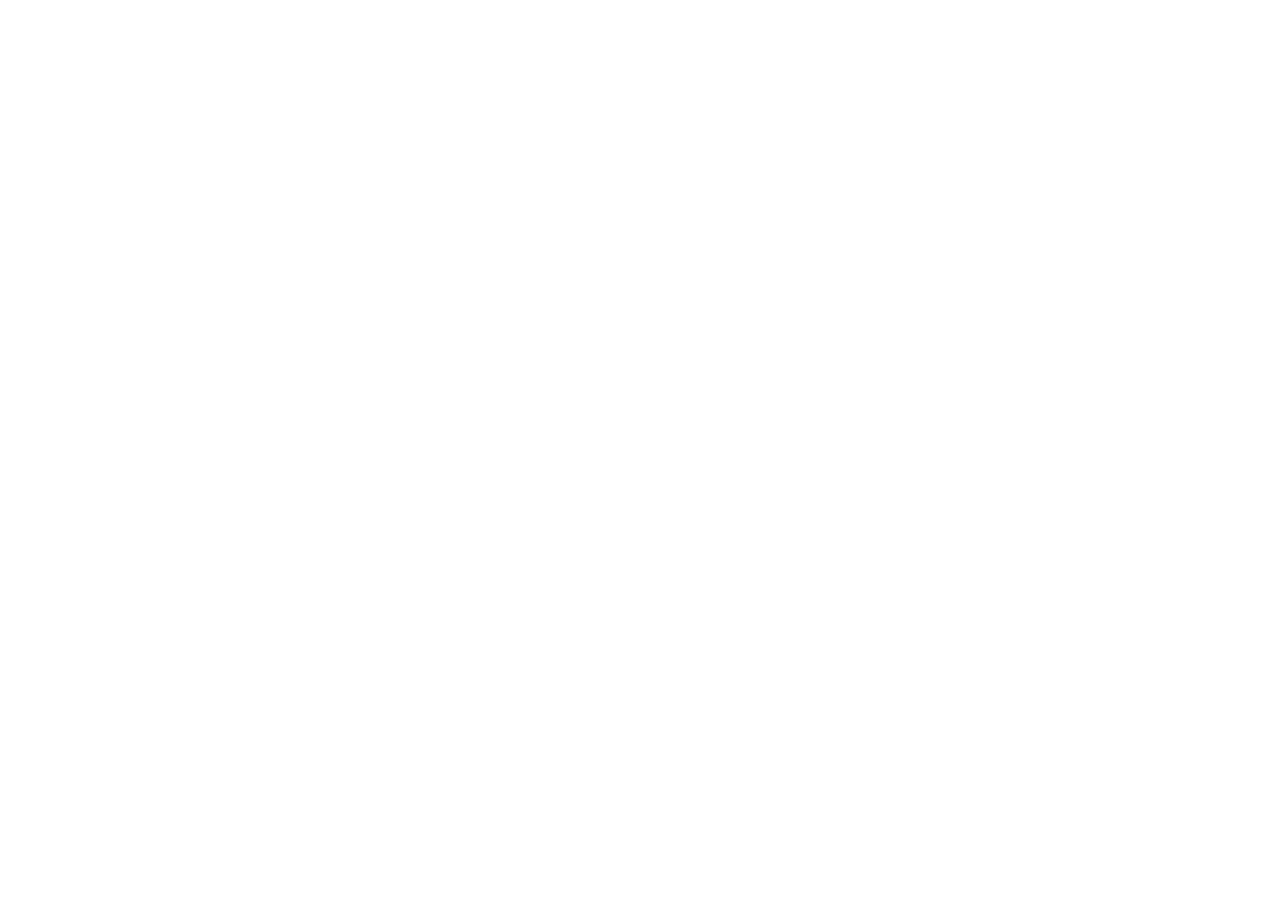
==== index.html @ dd4efa6f "initial commit" ====
<!DOCTYPE html>
<html lang="en">
<head>
    <meta charset="UTF-8">
    <meta http-equiv="X-UA-Compatible" content="IE=edge">
    <meta name="viewport" content="width=device-width, initial-scale=1.0">
    <link rel="stylesheet" href="https://stackpath.bootstrapcdn.com/bootstrap/4.3.1/css/bootstrap.min.css"/>
    <link rel="stylesheet" href="./assets/css/style.css"/>
    <title>Weather Dashboard</title>
</head>
<body>
    <header class="col md-12"></header>
    
</body>
</html>
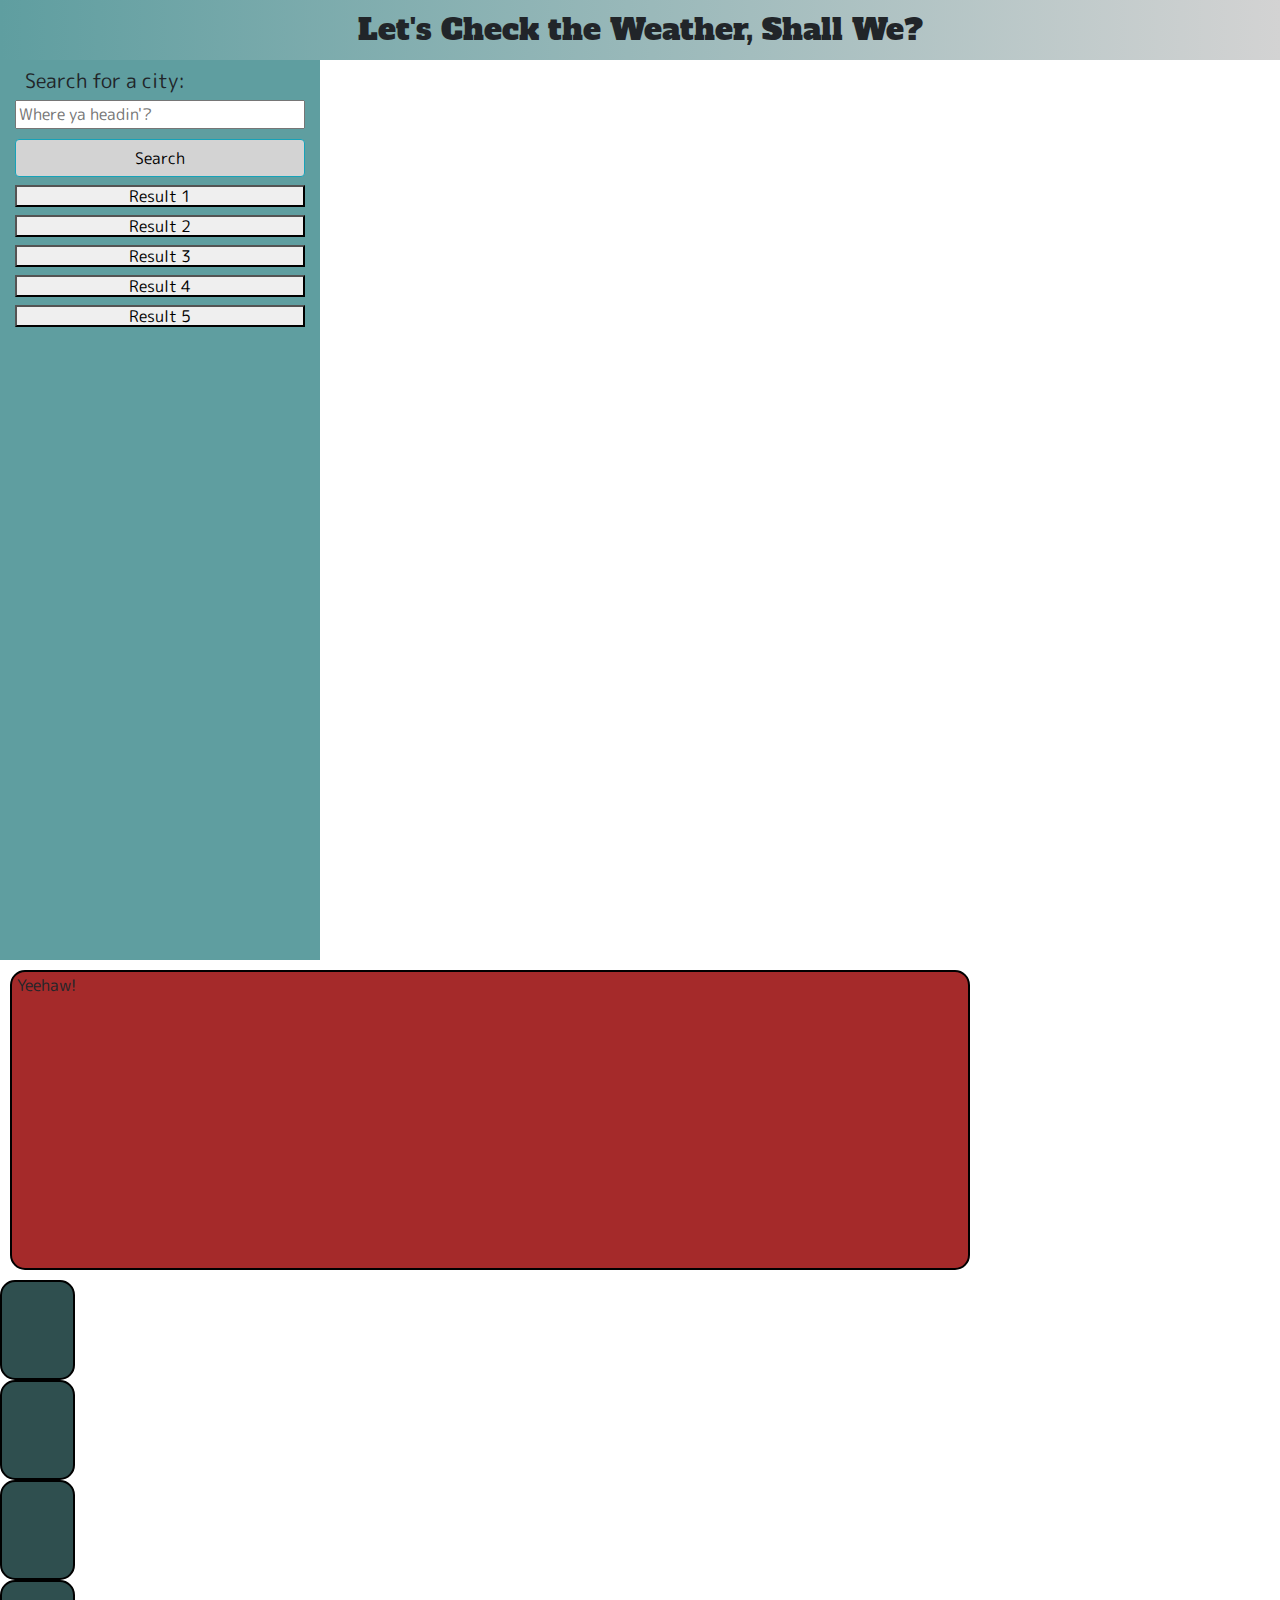
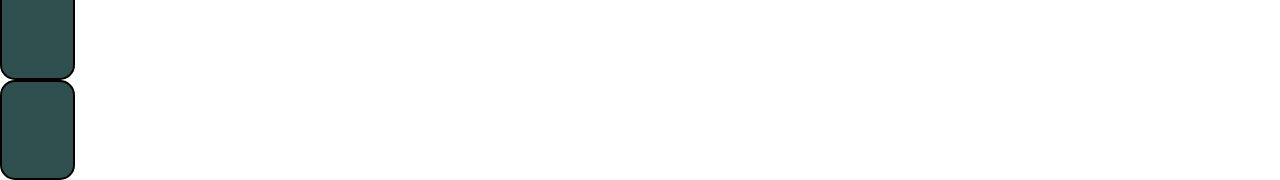
==== commit 2409eca4: "built HTML & CSS, started JS" ====
--- a/index.html
+++ b/index.html
@@ -4,12 +4,32 @@
     <meta charset="UTF-8">
     <meta http-equiv="X-UA-Compatible" content="IE=edge">
     <meta name="viewport" content="width=device-width, initial-scale=1.0">
+    <link href="https://fonts.googleapis.com/css2?family=Alfa+Slab+One&family=M+PLUS+Rounded+1c&display=swap" rel="stylesheet">
     <link rel="stylesheet" href="https://stackpath.bootstrapcdn.com/bootstrap/4.3.1/css/bootstrap.min.css"/>
+    <link rel="stylesheet" href="./assets/css/reset.css"/>
     <link rel="stylesheet" href="./assets/css/style.css"/>
     <title>Weather Dashboard</title>
 </head>
 <body>
-    <header class="col md-12"></header>
-    
+    <header class="header col md-12"><h1>Let's Check the Weather, Shall We?</h1></header>
+    <div class="search col md-4"><h1 class="search-h1">Search for a city:</h1>
+    <form id="search-form" class="form w-100">
+        <input id="search-input" class="form-input w-100" type="text" placeholder="Where ya headin'?">
+        <button class="btn btn-info btn-block">Search</button>
+        <button class="recent-search btn-block">Result 1</button>
+        <button class="recent-search btn-block">Result 2</button>
+        <button class="recent-search btn-block">Result 3</button>
+        <button class="recent-search btn-block">Result 4</button>
+        <button class="recent-search btn-block">Result 5</button>
+    </form>
+    </div>
+    <div class="result col md-8"><h1>Yeehaw!</h1></div> <!-- TODO: fix --> 
+    <div class="five-day-card col 1"></div>
+    <div class="five-day-card col 1"></div>
+    <div class="five-day-card col 1"></div>
+    <div class="five-day-card col 1"></div>
+    <div class="five-day-card col 1"></div> <!--TODO: fix cards -->
+<script src="https://cdnjs.cloudflare.com/ajax/libs/jquery/3.2.1/jquery.min.js"></script>
+<script src="./assets/js/script.js"></script>
 </body>
 </html>--- a/assets/css/style.css
+++ b/assets/css/style.css
@@ -0,0 +1,56 @@
+html {
+    font-family: 'M PLUS Rounded 1c', sans-serif;
+}
+
+.header {
+    height: 60px;
+    width: 100%;
+    background-image: linear-gradient(to right, cadetblue, lightgrey);
+}
+
+.header h1 {
+    text-align: center;
+    padding: 15px;
+    font-size: 30px;
+    font-family: 'Alfa Slab One', cursive;
+}
+
+.search {
+    height: 100vh;
+    width: 25%;
+    background-color: cadetblue
+}
+
+.search-h1 {
+    text-align: left;
+    padding: 10px;
+    font-size: 20px;
+}
+
+.btn {
+    margin: 10px 15px 0 0;
+    border-bottom: 2px, black, solid;
+}
+
+.btn-info {
+    background-color: lightgrey;
+    color: black;
+}
+
+.result {
+    border: 2px, black, solid;
+    border-radius: 15px;
+    height: 300px;
+    width: 75%;
+    background-color: brown;
+    margin: 10px;
+    padding: 5px;;
+} /* TODO: fix */
+
+.five-day-card {
+    height: 100px;
+    width: 75px;
+    border: 2px, black, solid;
+    border-radius: 15px;
+    background-color: darkslategray;
+} /* TODO: fix */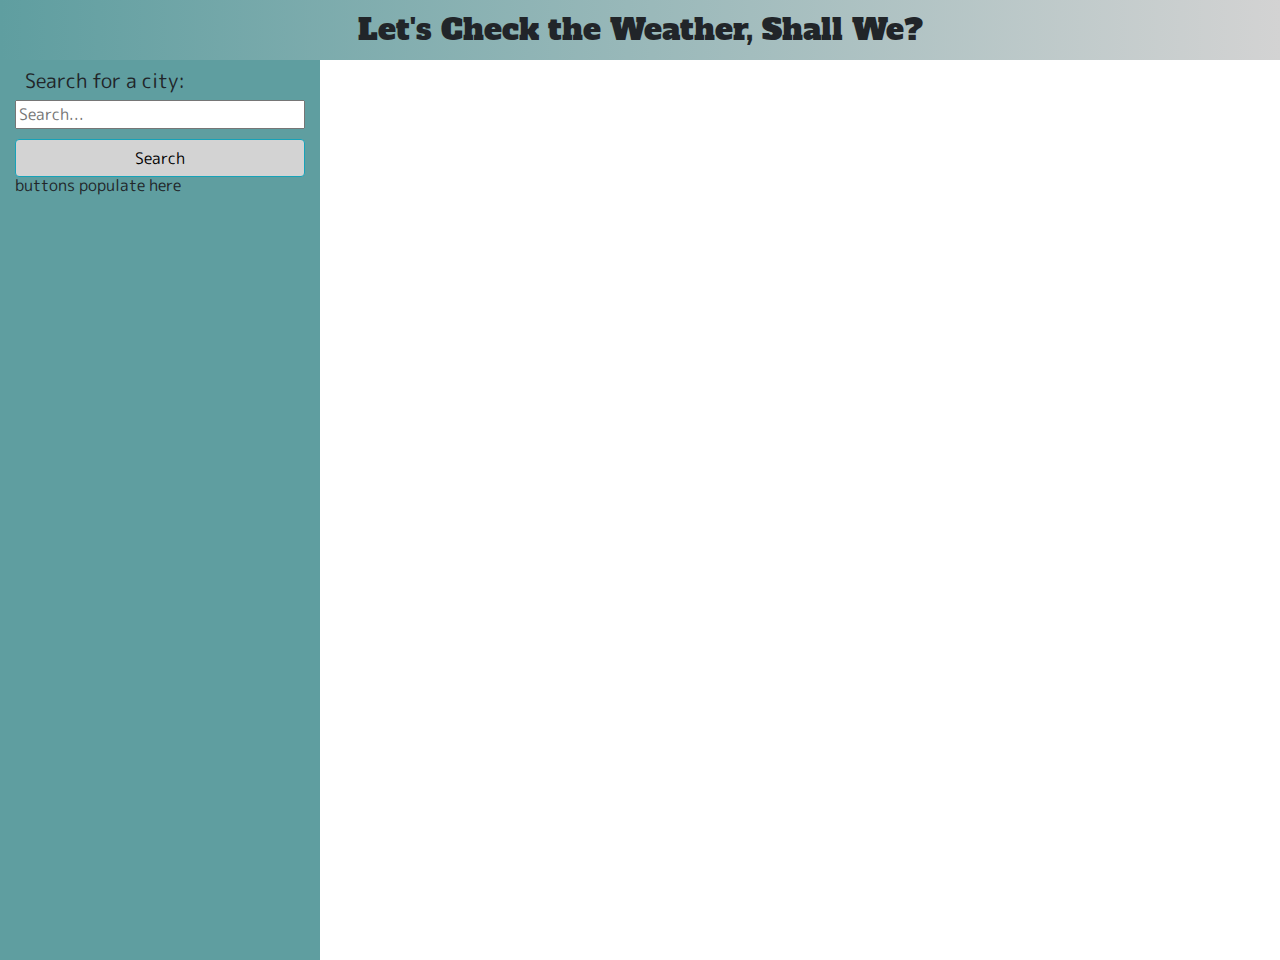
==== commit 360049ae: "trimmed unnecessary duplicate files and sought help for JS in office hours" ====
--- a/index.html
+++ b/index.html
@@ -14,21 +14,16 @@
     <header class="header col md-12"><h1>Let's Check the Weather, Shall We?</h1></header>
     <div class="search col md-4"><h1 class="search-h1">Search for a city:</h1>
     <form id="search-form" class="form w-100">
-        <input id="search-input" class="form-input w-100" type="text" placeholder="Where ya headin'?">
-        <button class="btn btn-info btn-block">Search</button>
-        <button class="recent-search btn-block">Result 1</button>
-        <button class="recent-search btn-block">Result 2</button>
-        <button class="recent-search btn-block">Result 3</button>
-        <button class="recent-search btn-block">Result 4</button>
-        <button class="recent-search btn-block">Result 5</button>
+        <input id="search-input" class="form-input w-100" type="text" placeholder="Search...">
+        <button class="btn btn-info btn-block" id="submit">Search</button>
     </form>
+    <div class="recent">buttons populate here</div>
+</div>
+
+  <!-- search results populate here -->
+<div class="col md-8">
+    <div id="result-content"></div>
     </div>
-    <div class="result col md-8"><h1>Yeehaw!</h1></div> <!-- TODO: fix --> 
-    <div class="five-day-card col 1"></div>
-    <div class="five-day-card col 1"></div>
-    <div class="five-day-card col 1"></div>
-    <div class="five-day-card col 1"></div>
-    <div class="five-day-card col 1"></div> <!--TODO: fix cards -->
 <script src="https://cdnjs.cloudflare.com/ajax/libs/jquery/3.2.1/jquery.min.js"></script>
 <script src="./assets/js/script.js"></script>
 </body>
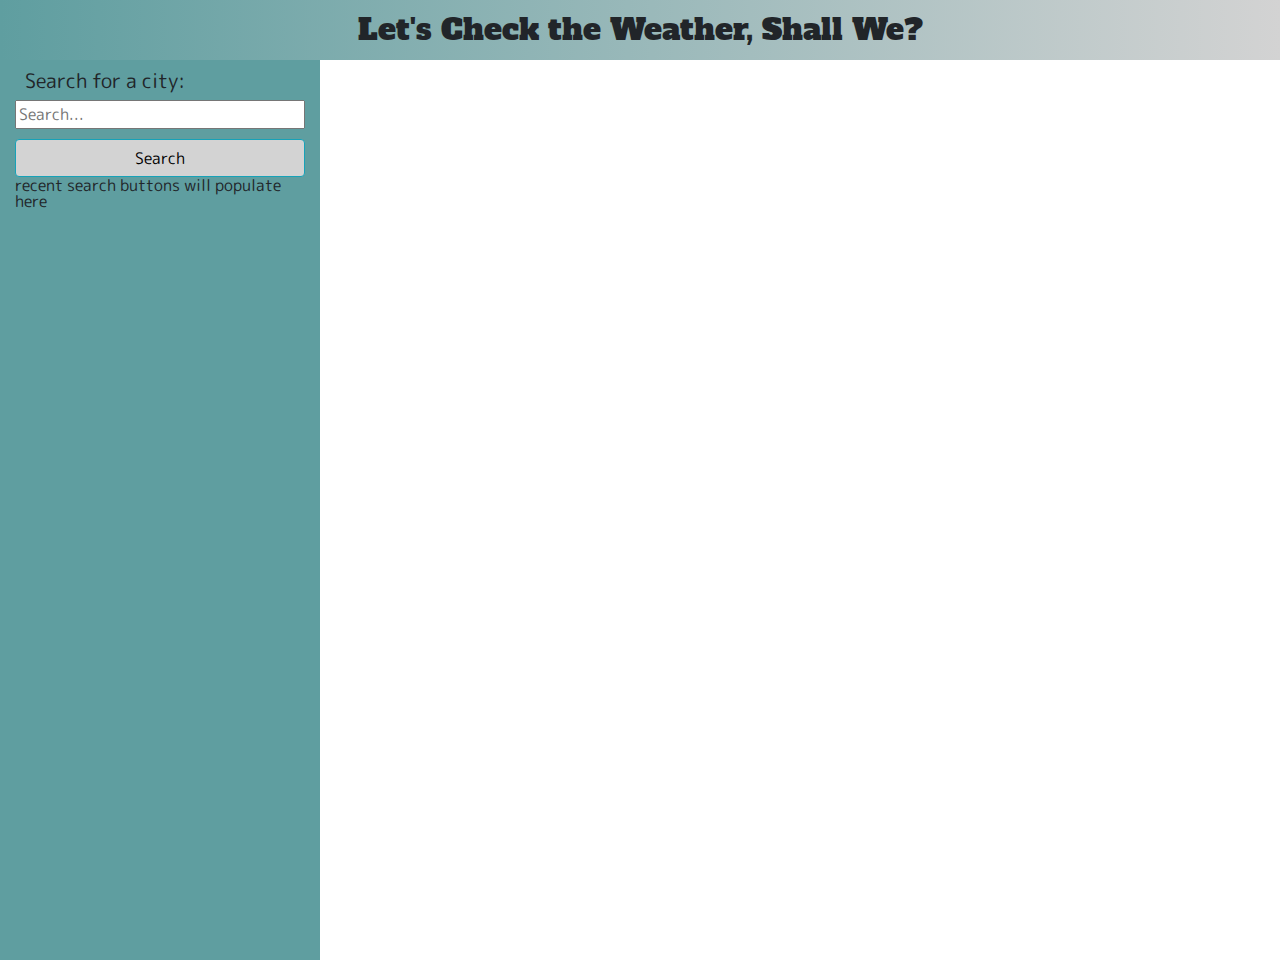
==== commit 7dd272c1: "tried a new function to populate results in dynamically generated cards to no avail" ====
--- a/index.html
+++ b/index.html
@@ -17,7 +17,7 @@
         <input id="search-input" class="form-input w-100" type="text" placeholder="Search...">
         <button class="btn btn-info btn-block" id="submit">Search</button>
     </form>
-    <div class="recent">buttons populate here</div>
+    <div class="recent">recent search buttons will populate here</div>
 </div>
 
   <!-- search results populate here -->
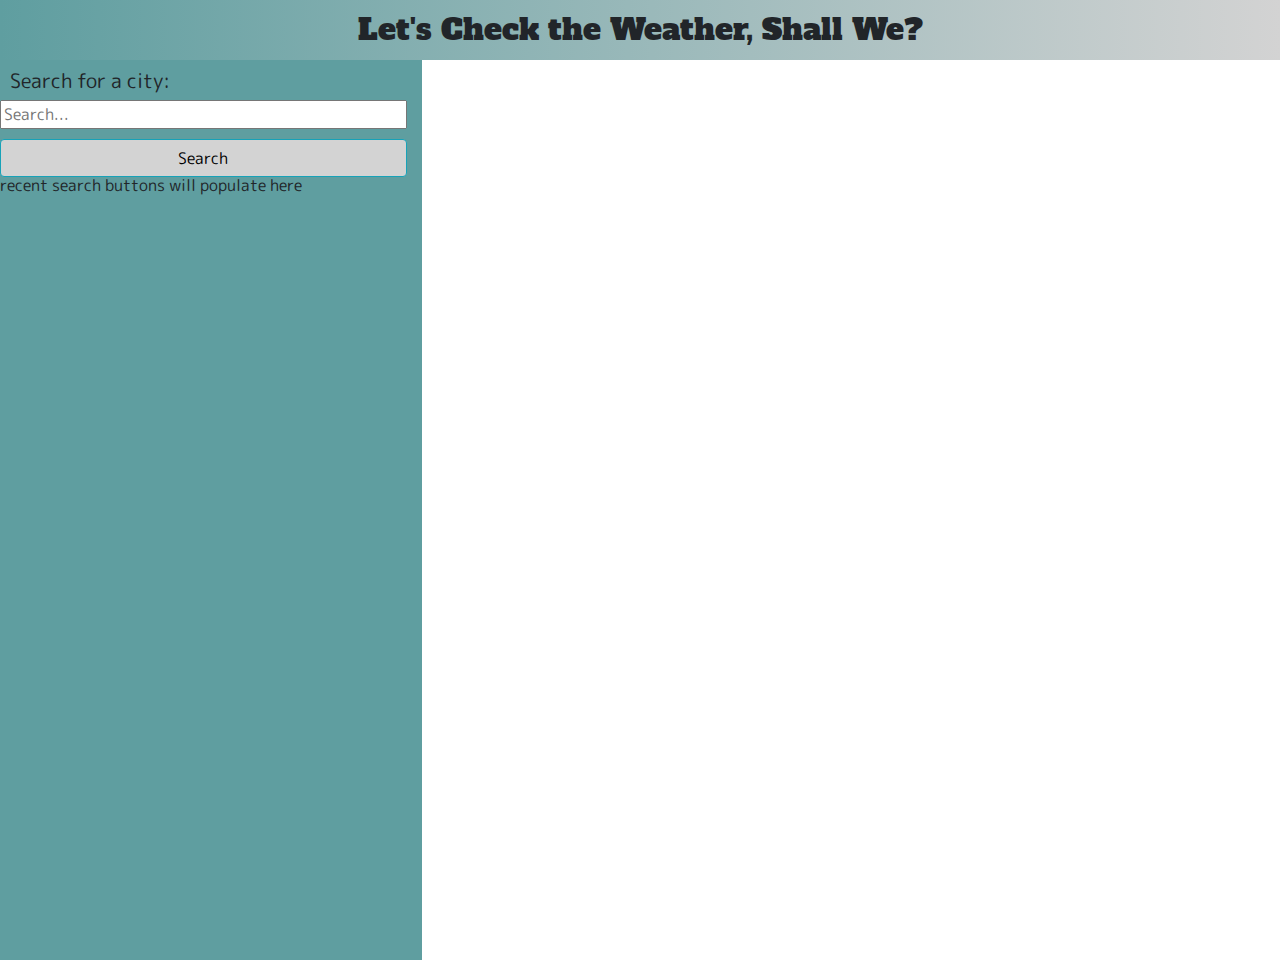
==== commit 10bf998a: "worked with tutor to get cards to display, still not perfect" ====
--- a/index.html
+++ b/index.html
@@ -12,7 +12,8 @@
 </head>
 <body>
     <header class="header col md-12"><h1>Let's Check the Weather, Shall We?</h1></header>
-    <div class="search col md-4"><h1 class="search-h1">Search for a city:</h1>
+    <div class="row">
+    <div class="search col-md-4"><h1 class="search-h1">Search for a city:</h1>
     <form id="search-form" class="form w-100">
         <input id="search-input" class="form-input w-100" type="text" placeholder="Search...">
         <button class="btn btn-info btn-block" id="submit">Search</button>
@@ -21,8 +22,9 @@
 </div>
 
   <!-- search results populate here -->
-<div class="col md-8">
-    <div id="result-content"></div>
+<div class="col-md-8">
+    <div id="result-content" class='d-flex'></div>
+    </div>
     </div>
 <script src="https://cdnjs.cloudflare.com/ajax/libs/jquery/3.2.1/jquery.min.js"></script>
 <script src="./assets/js/script.js"></script>
--- a/assets/css/style.css
+++ b/assets/css/style.css
@@ -37,20 +37,22 @@
     color: black;
 }
 
-.result {
+.today-card {
+    flex: 0 0 100%;
+    max-width: 100%;
     border: 2px, black, solid;
     border-radius: 15px;
-    height: 300px;
-    width: 75%;
-    background-color: brown;
+    max-height: 200px;
     margin: 10px;
-    padding: 5px;;
-} /* TODO: fix */
+    padding: 5px;
+    position: relative;
+}
 
 .five-day-card {
-    height: 100px;
-    width: 75px;
+    height: auto;
+    min-width: 150px;
     border: 2px, black, solid;
     border-radius: 15px;
-    background-color: darkslategray;
-} /* TODO: fix */+    display: flex;
+    flex-direction: column;
+}